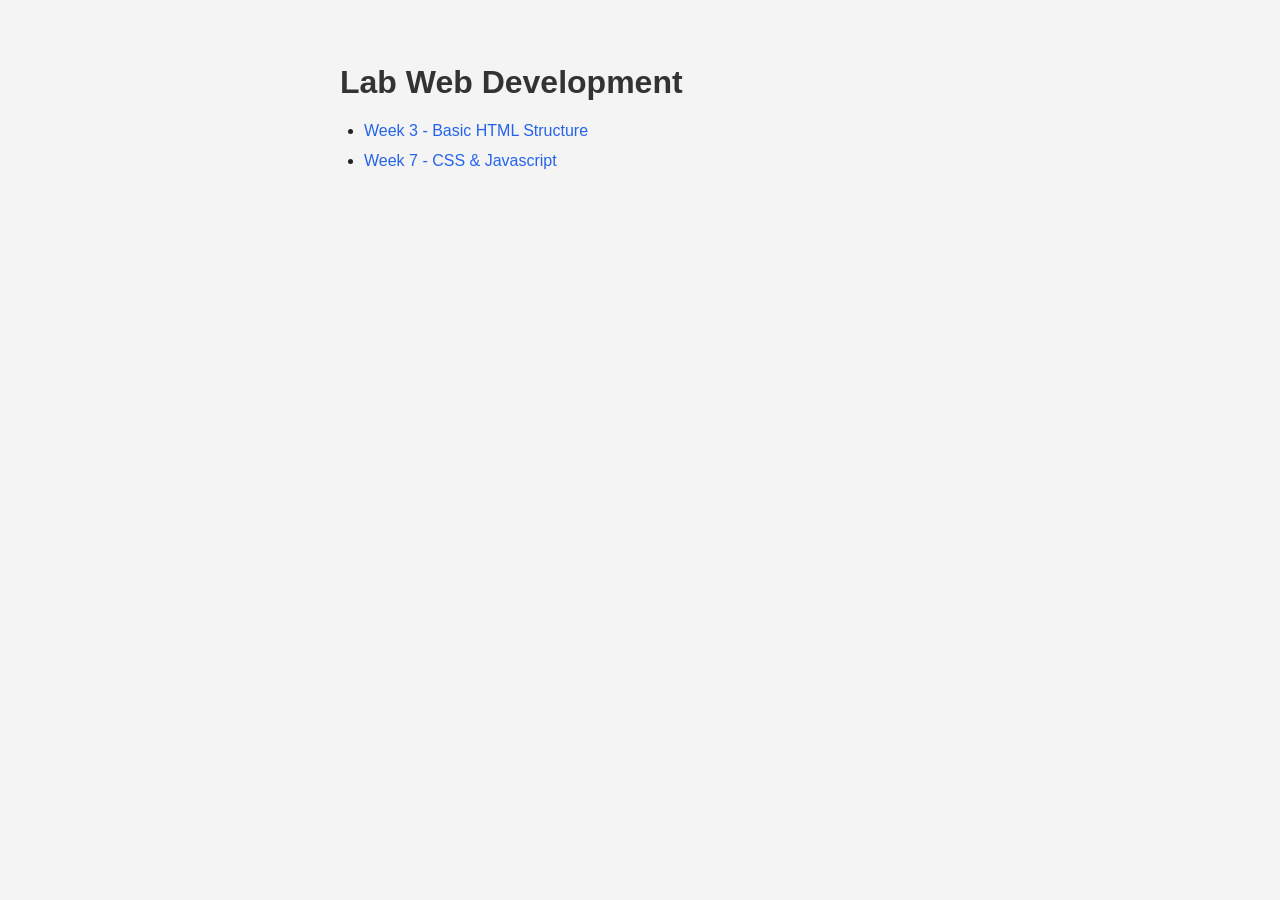
==== index.html @ dc8346c5 "feat: add index page" ====
<!doctype html>
<html lang="en">
  <head>
    <meta charset="UTF-8" />
    <meta name="viewport" content="width=device-width, initial-scale=1.0" />
    <title>Lab Web Development</title>
    <style>
      body {
        margin: 0;
        padding: 2rem;
        font-family: Arial, sans-serif;
        color: #222;
        background: #f4f4f4;
      }

      main {
        max-width: 600px;
        margin: 0 auto;
        padding: 2rem;
      }

      h1 {
        margin-top: 0;
        color: #333;
      }

      ul {
        padding-left: 1.5rem;
      }

      li {
        margin: 0.75rem 0;
      }

      a {
        color: #2563eb;
        font-weight: 400;
        text-decoration: none;
      }

      a:hover {
        text-decoration: underline;
      }
    </style>
  </head>
  <body>
    <main>
      <h1>Lab Web Development</h1>
      <ul>
        <li><a href="week-3/index.html">Week 3 - Basic HTML Structure</a></li>
        <li><a href="week-7/index.html">Week 7 - CSS & Javascript</a></li>
      </ul>
    </main>
  </body>
</html>
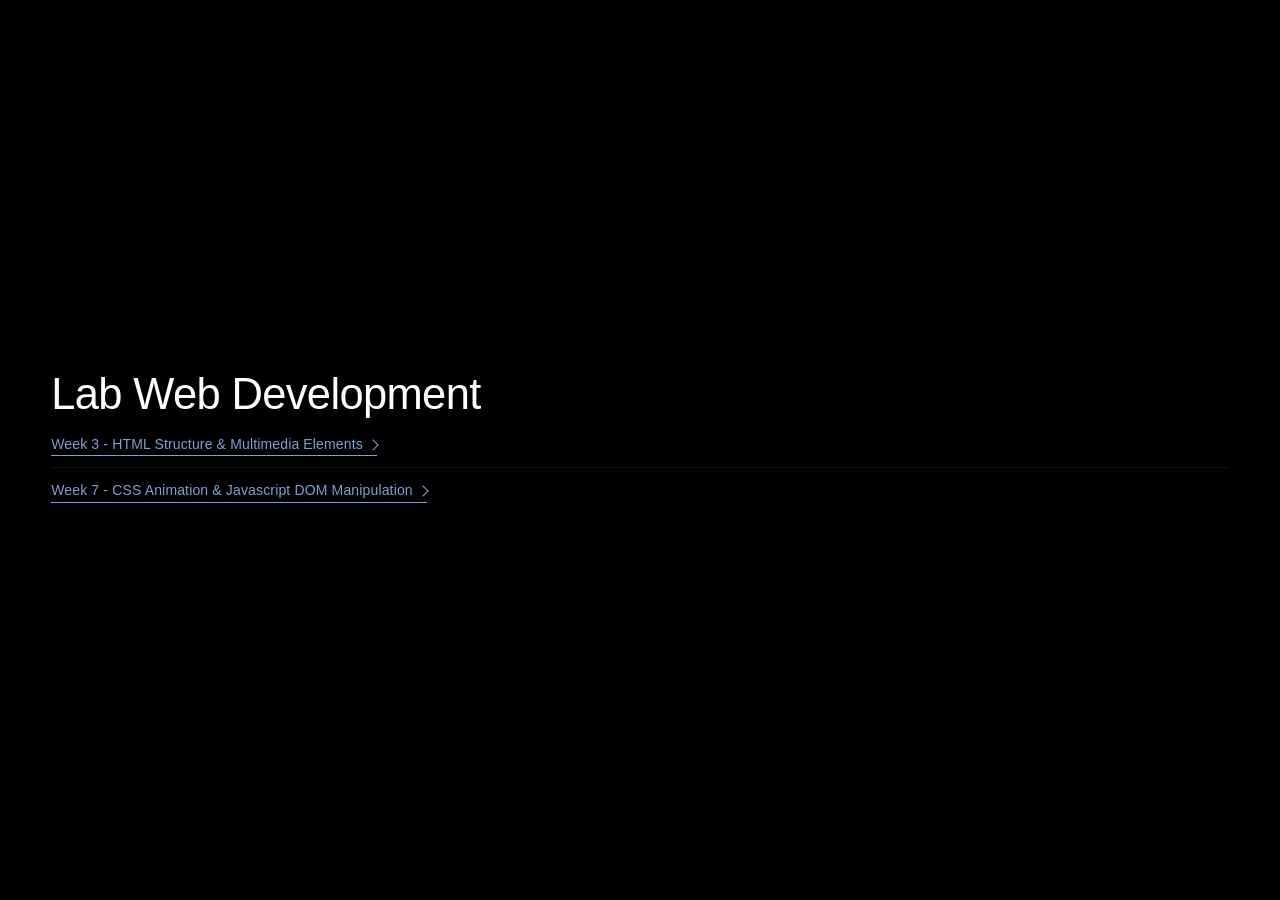
==== commit 687f93a3: "feat: update styling to match portfolio" ====
--- a/index.html
+++ b/index.html
@@ -4,52 +4,28 @@
     <meta charset="UTF-8" />
     <meta name="viewport" content="width=device-width, initial-scale=1.0" />
     <title>Lab Web Development</title>
-    <style>
-      body {
-        margin: 0;
-        padding: 2rem;
-        font-family: Arial, sans-serif;
-        color: #222;
-        background: #f4f4f4;
-      }
-
-      main {
-        max-width: 600px;
-        margin: 0 auto;
-        padding: 2rem;
-      }
-
-      h1 {
-        margin-top: 0;
-        color: #333;
-      }
-
-      ul {
-        padding-left: 1.5rem;
-      }
-
-      li {
-        margin: 0.75rem 0;
-      }
-
-      a {
-        color: #2563eb;
-        font-weight: 400;
-        text-decoration: none;
-      }
-
-      a:hover {
-        text-decoration: underline;
-      }
-    </style>
+    <link rel="stylesheet" href="style.css" />
   </head>
   <body>
-    <main>
-      <h1>Lab Web Development</h1>
-      <ul>
-        <li><a href="week-3/index.html">Week 3 - Basic HTML Structure</a></li>
-        <li><a href="week-7/index.html">Week 7 - CSS & Javascript</a></li>
-      </ul>
+    <main class="hero">
+      <div class="hero__content wrap">
+        <h1 class="heading heading--lg">Lab Web Development</h1>
+
+        <ul class="row-list">
+          <li>
+            <a class="link-inline" href="week03/index.html">
+              Week 3 - HTML Structure &amp; Multimedia Elements
+              <span class="arrow arrow--up-right" aria-hidden="true"></span>
+            </a>
+          </li>
+          <li>
+            <a class="link-inline" href="week07/index.html">
+              Week 7 - CSS Animation &amp; Javascript DOM Manipulation
+              <span class="arrow arrow--up-right" aria-hidden="true"></span>
+            </a>
+          </li>
+        </ul>
+      </div>
     </main>
   </body>
 </html>
--- a/style.css
+++ b/style.css
@@ -0,0 +1,274 @@
+/* 
+  Christopher G. - Portfolio 2026
+*/
+
+/* Tokens */
+:root {
+  --bg: #000000;
+  --bg-raise: #0a0a0a;
+  --surface: rgba(255, 255, 255, 0.04);
+  --surface-2: rgba(255, 255, 255, 0.07);
+
+  --text: #ffffff;
+  --text-dim: rgba(255, 255, 255, 0.56);
+  --text-faint: rgba(255, 255, 255, 0.38);
+
+  --line: rgba(255, 255, 255, 0.13);
+  --line-soft: rgba(255, 255, 255, 0.08);
+
+  --accent: #3f5f92;
+  --accent-soft: rgba(63, 95, 146, 0.16);
+  --accent-bright: #7fa0d1;
+
+  --font:
+    "IBM Plex Sans", -apple-system, BlinkMacSystemFont, "Segoe UI", sans-serif;
+
+  --gutter: clamp(1.25rem, 4vw, 4rem);
+  --wrap: 1440px;
+  --nav-h: 64px;
+  --radius: 0px;
+
+  --ease: cubic-bezier(0.22, 1, 0.36, 1);
+}
+
+/* Reset */
+*,
+*::before,
+*::after {
+  box-sizing: border-box;
+}
+
+html {
+  -webkit-text-size-adjust: 100%;
+  scroll-behavior: smooth;
+  scroll-padding-top: var(--nav-h);
+}
+
+body {
+  margin: 0;
+  background: var(--bg);
+  color: var(--text);
+  font-family: var(--font);
+  font-weight: 300;
+  font-size: 0.9375rem;
+  line-height: 1.6;
+  letter-spacing: 0.01em;
+  -webkit-font-smoothing: antialiased;
+  -moz-osx-font-smoothing: grayscale;
+  overflow-x: hidden;
+}
+
+h1,
+h2,
+h3,
+p,
+figure,
+blockquote {
+  margin: 0;
+}
+ul,
+ol,
+dl,
+dd {
+  margin: 0;
+  padding: 0;
+  list-style: none;
+}
+img,
+video {
+  display: block;
+  max-width: 100%;
+}
+a {
+  color: inherit;
+  text-decoration: none;
+}
+button {
+  font: inherit;
+}
+
+::selection {
+  background: var(--accent);
+  color: #fff;
+}
+
+/* Scrollbar */
+::-webkit-scrollbar {
+  width: 9px;
+  height: 9px;
+}
+::-webkit-scrollbar-track {
+  background: #000;
+}
+::-webkit-scrollbar-thumb {
+  background: #1e1e1e;
+}
+::-webkit-scrollbar-thumb:hover {
+  background: #2c2c2c;
+}
+
+/* Shared primitives */
+.wrap {
+  width: 100%;
+  max-width: var(--wrap);
+  margin-inline: auto;
+  padding-inline: var(--gutter);
+}
+
+.heading {
+  font-size: clamp(1.35rem, 2.7vw, 2.15rem);
+  font-weight: 200;
+  line-height: 1.25;
+  letter-spacing: -0.015em;
+  max-width: 42ch;
+  margin-top: 2.2rem;
+  text-wrap: balance;
+}
+.heading--lg {
+  font-size: clamp(1.6rem, 3.4vw, 2.8rem);
+  max-width: 34ch;
+}
+
+/* Buttons */
+.btn {
+  display: inline-flex;
+  align-items: center;
+  gap: 0.55rem;
+  padding: 0.72rem 1.15rem;
+  font-size: 0.75rem;
+  font-weight: 400;
+  letter-spacing: 0.06em;
+  border: 1px solid var(--line);
+  border-radius: var(--radius);
+  color: var(--text);
+  background: var(--surface);
+  -webkit-backdrop-filter: blur(14px);
+  backdrop-filter: blur(14px);
+  transition:
+    background 0.35s var(--ease),
+    border-color 0.35s var(--ease),
+    transform 0.35s var(--ease);
+  white-space: nowrap;
+}
+.btn:hover {
+  background: var(--surface-2);
+  border-color: rgba(255, 255, 255, 0.3);
+}
+.btn--solid:hover {
+  background: #fff;
+}
+.btn--ghost .dot {
+  transition: transform 0.35s var(--ease);
+}
+.btn--ghost:hover .dot {
+  transform: scale(1.4);
+}
+
+/* Arrows (↗ / ↓) drawn with borders, right-angle friendly */
+.arrow {
+  display: inline-block;
+  width: 8px;
+  height: 8px;
+  border-top: 1.25px solid currentColor;
+  border-right: 1.25px solid currentColor;
+  flex: none;
+}
+.arrow--up-right {
+  transform: rotate(45deg);
+  transition: transform 0.4s var(--ease);
+}
+.arrow--down,
+.arrow--up {
+  width: 7px;
+  height: 7px;
+}
+n overlay */
+
+/* Skip link */
+.skip-link:focus {
+  top: 1rem;
+}
+
+/*------------------------------------------------------
+   HERO
+   */
+.hero {
+  position: relative;
+  min-height: 100vh;
+  min-height: 100svh;
+  display: flex;
+  flex-direction: column;
+  justify-content: center;
+  overflow: hidden;
+  isolation: isolate;
+}
+
+.hero__content {
+  position: relative;
+  z-index: 2;
+  width: 100%;
+  max-width: var(--wrap);
+  margin-inline: auto;
+  padding: 0 var(--gutter) clamp(2.5rem, 6vh, 5rem);
+}
+
+.row-list {
+  display: flex;
+  flex-direction: column;
+}
+.row-list li {
+  display: flex;
+  align-items: baseline;
+  justify-content: space-between;
+  gap: 0.75rem;
+  padding: 0.7rem 0;
+  border-bottom: 1px solid var(--line-soft);
+  font-size: 0.875rem;
+}
+.row-list li:last-child {
+  border-bottom: 0;
+}
+
+@keyframes marquee-left {
+  from {
+    transform: translateX(0);
+  }
+  to {
+    transform: translateX(-50%);
+  }
+}
+@keyframes marquee-right {
+  from {
+    transform: translateX(-50%);
+  }
+  to {
+    transform: translateX(0);
+  }
+}
+
+/* Connect */
+.link-inline {
+  display: inline-flex;
+  align-items: baseline;
+  gap: 0.4rem;
+  color: var(--accent-bright);
+  border-bottom: 1px solid currentColor;
+  transition: color 0.3s var(--ease);
+}
+.link-inline:hover {
+  color: #b7cbe8;
+}
+.link-inline .arrow {
+  border-width: 1.5px;
+}
+
+/* Reduced motion */
+@media (prefers-reduced-motion: reduce) {
+  html {
+    scroll-behavior: auto;
+  }
+  * {
+    transition-duration: 0.01ms !important;
+    animation-duration: 0.01ms !important;
+  }
+}
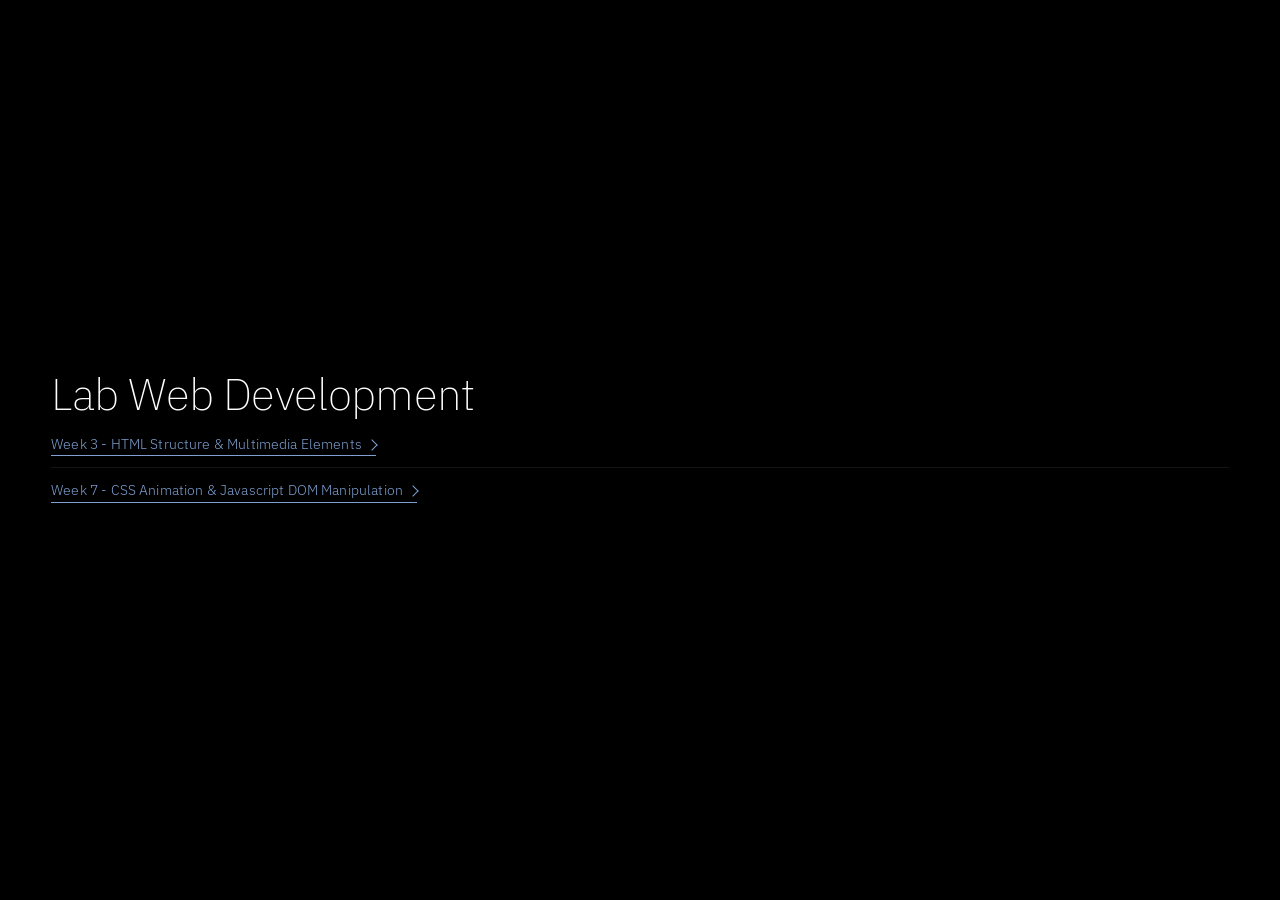
==== commit ccbcf9f3: "feat: add favicon, update metadata" ====
--- a/index.html
+++ b/index.html
@@ -3,7 +3,18 @@
   <head>
     <meta charset="UTF-8" />
     <meta name="viewport" content="width=device-width, initial-scale=1.0" />
-    <title>Lab Web Development</title>
+    <title>Christopher G | Lab Web Development</title>
+    <meta name="theme-color" content="#000000" />
+    <meta property="og:title" content="Christopher G | Lab Web Development" />
+    <meta property="og:description" content="Lab Web Development" />
+    <meta property="og:type" content="website" />
+    <link rel="icon" type="image/svg+xml" href="assets/favicon.svg" />
+    <link rel="preconnect" href="https://fonts.googleapis.com" />
+    <link rel="preconnect" href="https://fonts.gstatic.com" crossorigin />
+    <link
+      href="https://fonts.googleapis.com/css2?family=IBM+Plex+Sans:wght@100;200;300;400;500;600&display=swap"
+      rel="stylesheet"
+    />
     <link rel="stylesheet" href="style.css" />
   </head>
   <body>
